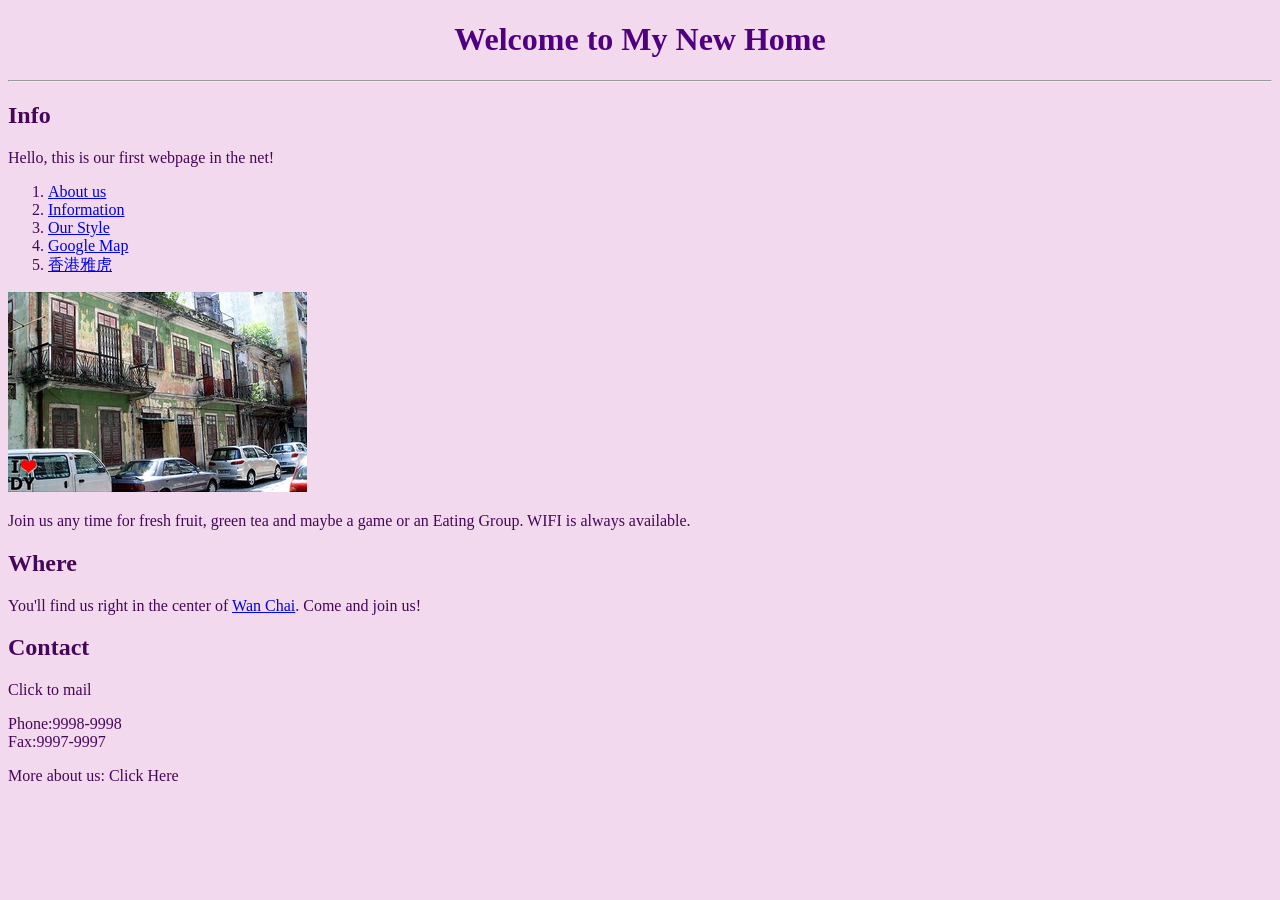
==== index.html @ ffbd873e "Add files via upload" ====
<!DOCTYPE html>
<html lang="en">

<head>
  <meta charset="UTF-8">
  <meta name="viewport" content="width=device-width, initial-scale=1.0">
  <title>New HOME 2026</title>
  <link rel="stylesheet" href="style.css">
</head>

<body>
  <h1>Welcome to My New Home</h1>
  <hr>
  <h2>Info</h2>
  <p>Hello, this is our first webpage in the net!</p>

  <ol>
    <li><a href="sb_about.html">About us</a></li>
    <li><a href="sb_info.html">Information</a></li>
    <li><a href="sb_style.html">Our Style</a></li>
    <li><a href="https://maps.google.com/">Google Map</a></li>
    <li><a href="https://hk.yahoo.com/">香港雅虎</a></li>
  </ol>

  <img src="images/sharbox.jpg" alt="Our Office Photo">

  <p>Join us any time for fresh fruit, green tea and maybe a game or an Eating Group. WIFI is always available.</p>

  <h2>Where</h2>
  <p>You'll find us right in the center of <a href="https://zh.wikipedia.org/wiki/%E7%81%A3%E4%BB%94" target="_blank">Wan Chai</a>. Come and join us!</p>

  <h2>Contact</h2>
  <p>Click to mail</p>
  <p>
    Phone:9998-9998<br>
    Fax:9997-9997
  </p>
  <p>More about us: Click Here</p>


</body>

</html>
---- style.css ----
body {
  color: #450757;
  background-color: #f3d9ee;
}

h1 {
  color: #4f0080;
  text-align: center;
}
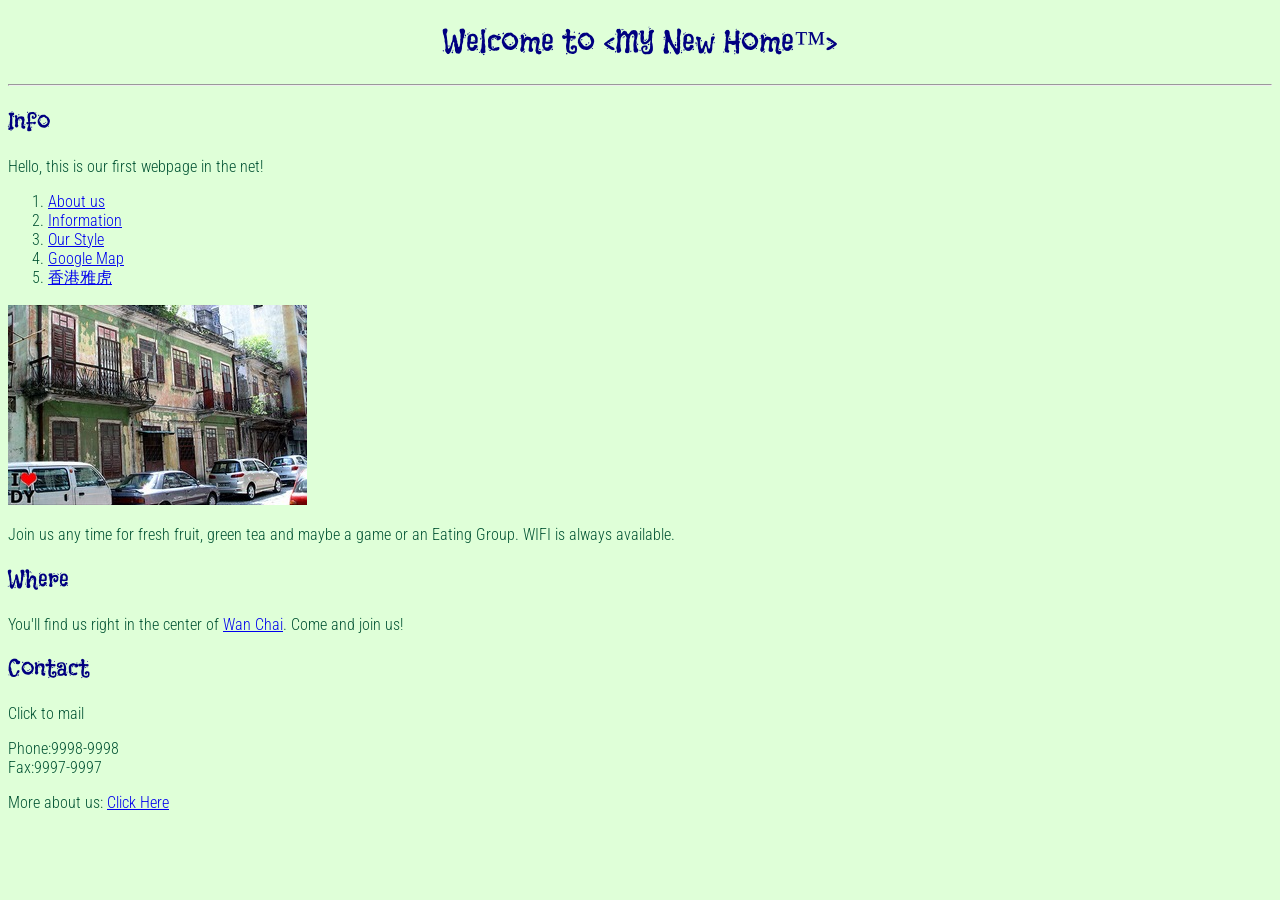
==== commit 734df0fd: "Add files via upload" ====
--- a/index.html
+++ b/index.html
@@ -9,7 +9,7 @@
 </head>
 
 <body>
-  <h1>Welcome to My New Home</h1>
+  <h1>Welcome to &lt;My New Home&trade;&gt;</h1>
   <hr>
   <h2>Info</h2>
   <p>Hello, this is our first webpage in the net!</p>
@@ -22,7 +22,7 @@
     <li><a href="https://hk.yahoo.com/">香港雅虎</a></li>
   </ol>
 
-  <img src="images/sharbox.jpg" alt="Our Office Photo">
+  <a href="https://www.gov.hk/"><img src="images/sharbox.jpg" alt="Our Office Photo"></a>
 
   <p>Join us any time for fresh fruit, green tea and maybe a game or an Eating Group. WIFI is always available.</p>
 
@@ -35,7 +35,7 @@
     Phone:9998-9998<br>
     Fax:9997-9997
   </p>
-  <p>More about us: Click Here</p>
+  <p>More about us: <a href="sb_aboutch.html">Click Here</a></p>
 
 
 </body>
--- a/style.css
+++ b/style.css
@@ -1,9 +1,26 @@
+@import url('https://fonts.googleapis.com/css2?family=Flavors&family=Roboto+Condensed:ital,wght@0,100..900;1,100..900&display=swap');
+
+
 body {
-  color: #450757;
-  background-color: #f3d9ee;
+  color: #025333;
+  background-color: #dfffd8;
+  text-align: justify;
+
+  font-family: "Roboto Condensed", sans-serif;
+  font-optical-sizing: auto;
+  font-weight: 300;
+  font-style: normal;
+}
+
+h1,
+h2 {
+  color: navy;
+
+  font-family: "Flavors", cursive;
+  font-weight: 400;
+  font-style: normal;
 }
 
 h1 {
-  color: #4f0080;
   text-align: center;
 }
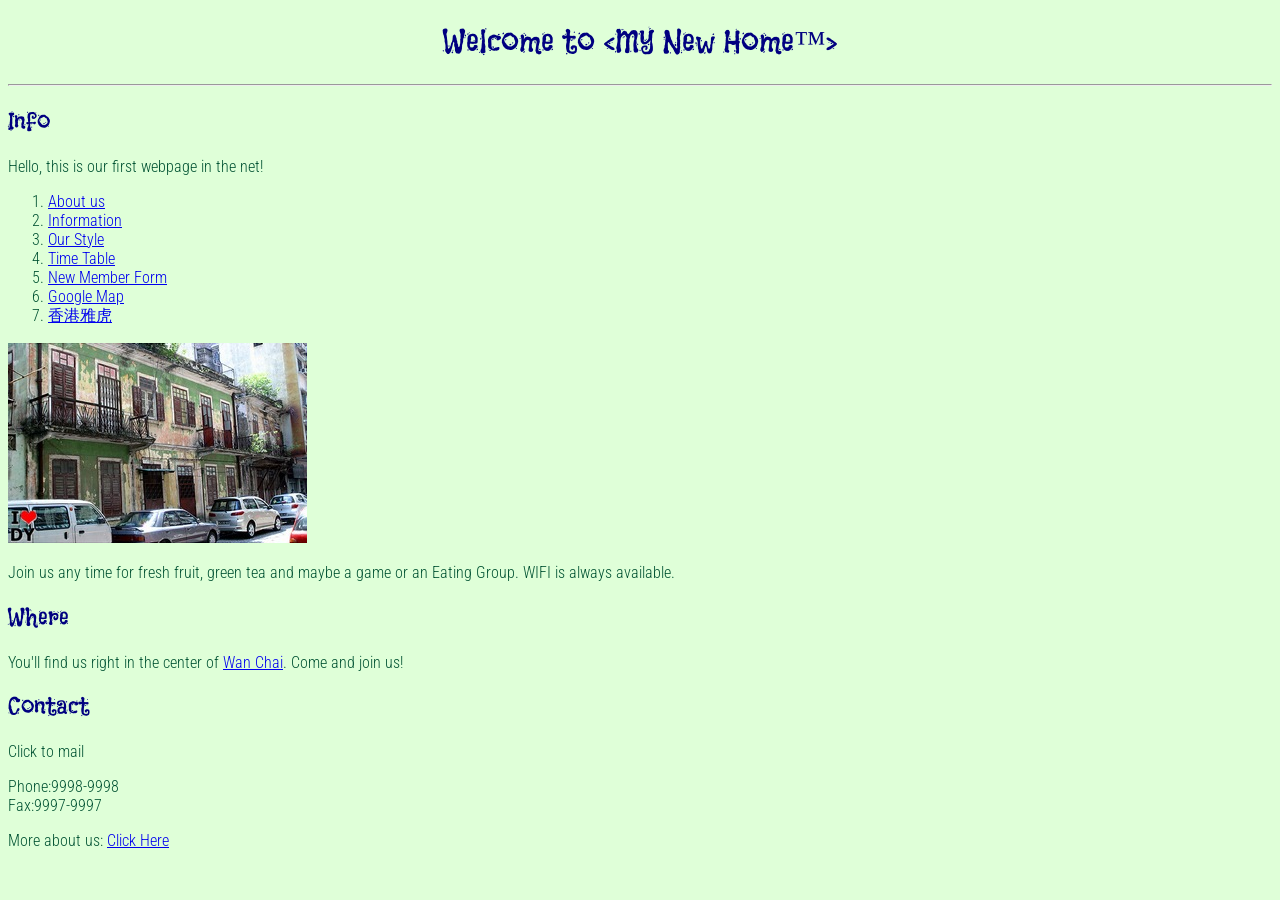
==== commit 4794b744: "Add files via upload" ====
--- a/index.html
+++ b/index.html
@@ -18,6 +18,8 @@
     <li><a href="sb_about.html">About us</a></li>
     <li><a href="sb_info.html">Information</a></li>
     <li><a href="sb_style.html">Our Style</a></li>
+    <li><a href="sb_table.html">Time Table</a></li>
+    <li><a href="sb_form.html">New Member Form</a></li>
     <li><a href="https://maps.google.com/">Google Map</a></li>
     <li><a href="https://hk.yahoo.com/">香港雅虎</a></li>
   </ol>
--- a/style.css
+++ b/style.css
@@ -23,4 +23,67 @@
 
 h1 {
   text-align: center;
+}
+
+table {
+  width: 100%;
+  max-width: 600px;
+  margin: 20px auto;
+  border-collapse: collapse;
+  background-color: white;
+}
+
+th,
+td {
+  border: 2px solid orange;
+  padding: 12px;
+  text-align: center;
+}
+
+th {
+  color: navy;
+  background-color: #ffffe0;
+  font-family: "Flavors", cursive;
+  font-weight: 400;
+}
+
+form {
+  max-width: 600px;
+  margin: 20px auto;
+}
+
+form label,
+form legend {
+  color: navy;
+  font-weight: 600;
+}
+
+form > label {
+  display: block;
+  margin-top: 16px;
+}
+
+form input:not([type="radio"]),
+form textarea {
+  box-sizing: border-box;
+  width: 100%;
+  margin-top: 6px;
+  padding: 8px;
+  border: 1px solid #025333;
+  font: inherit;
+}
+
+form fieldset {
+  margin-top: 16px;
+  border: 1px solid #025333;
+}
+
+form button {
+  margin-top: 16px;
+  padding: 8px 16px;
+  border: 1px solid #025333;
+  background-color: #ffffe0;
+  color: navy;
+  font: inherit;
+  cursor: pointer;
 }
